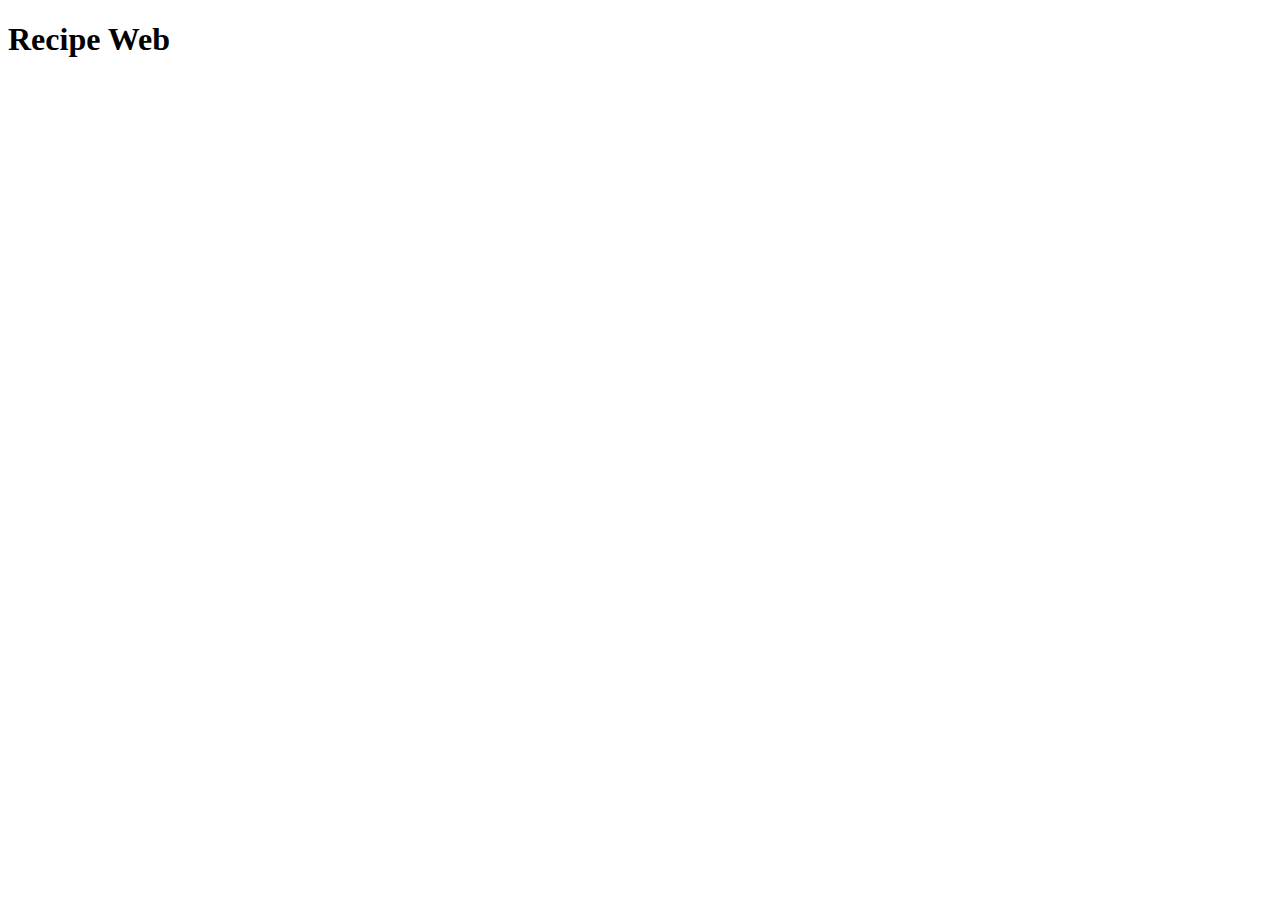
==== index.html @ 0f29df59 "add index and recipe directory" ====
<!DOCTYPE html>
<html lang="en">
<head>
    <meta charset="UTF-8">
    <meta name="viewport" content="width=device-width, initial-scale=1.0">
    <title>Recipes</title>
</head>
<body>
    <h1>Recipe Web</h1>
    
</body>
</html>
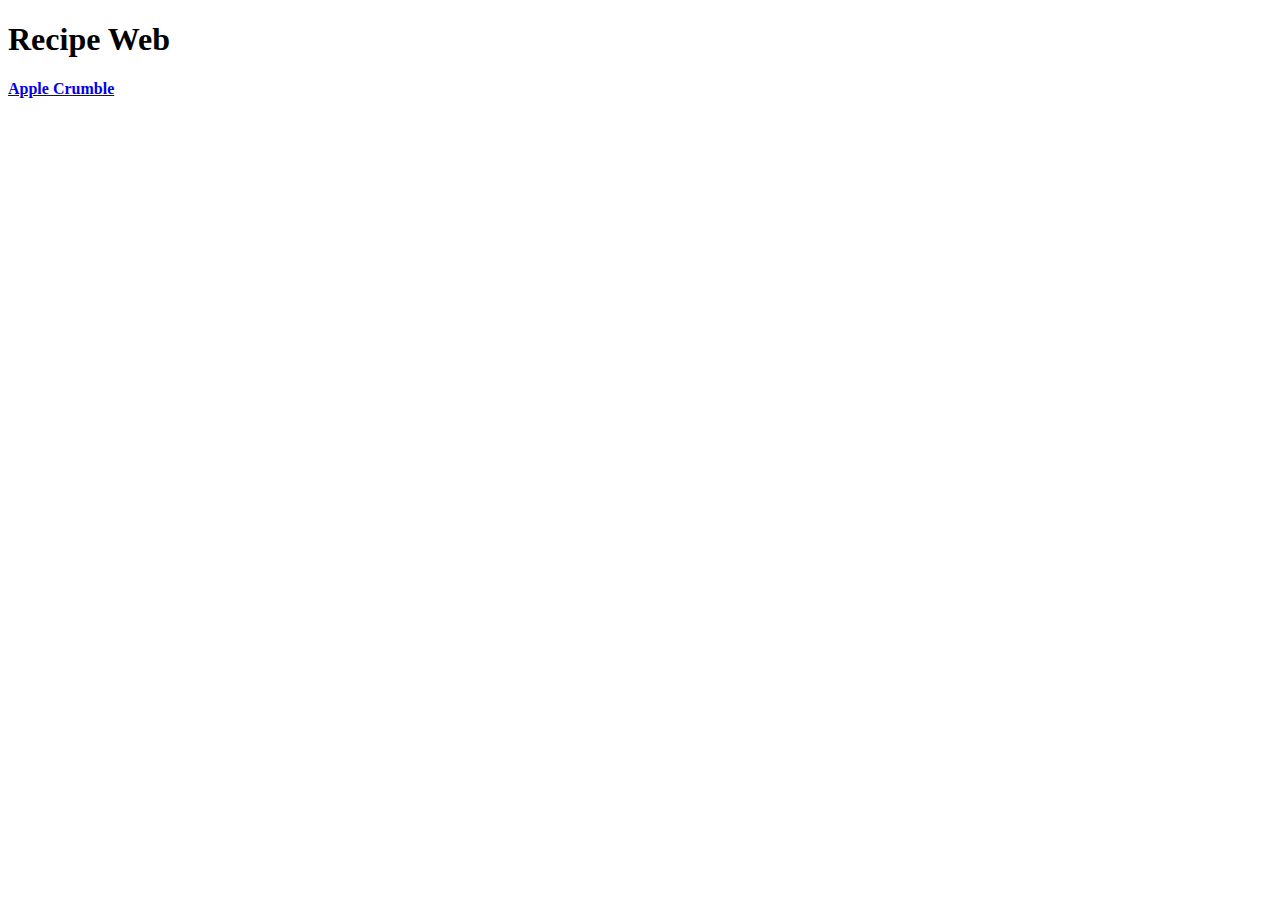
==== commit 04cab0c6: "index fixes" ====
--- a/index.html
+++ b/index.html
@@ -7,6 +7,7 @@
 </head>
 <body>
     <h1>Recipe Web</h1>
+    <a href="recipes/apple_crumble.html"><strong>Apple Crumble</strong></a>
     
 </body>
 </html>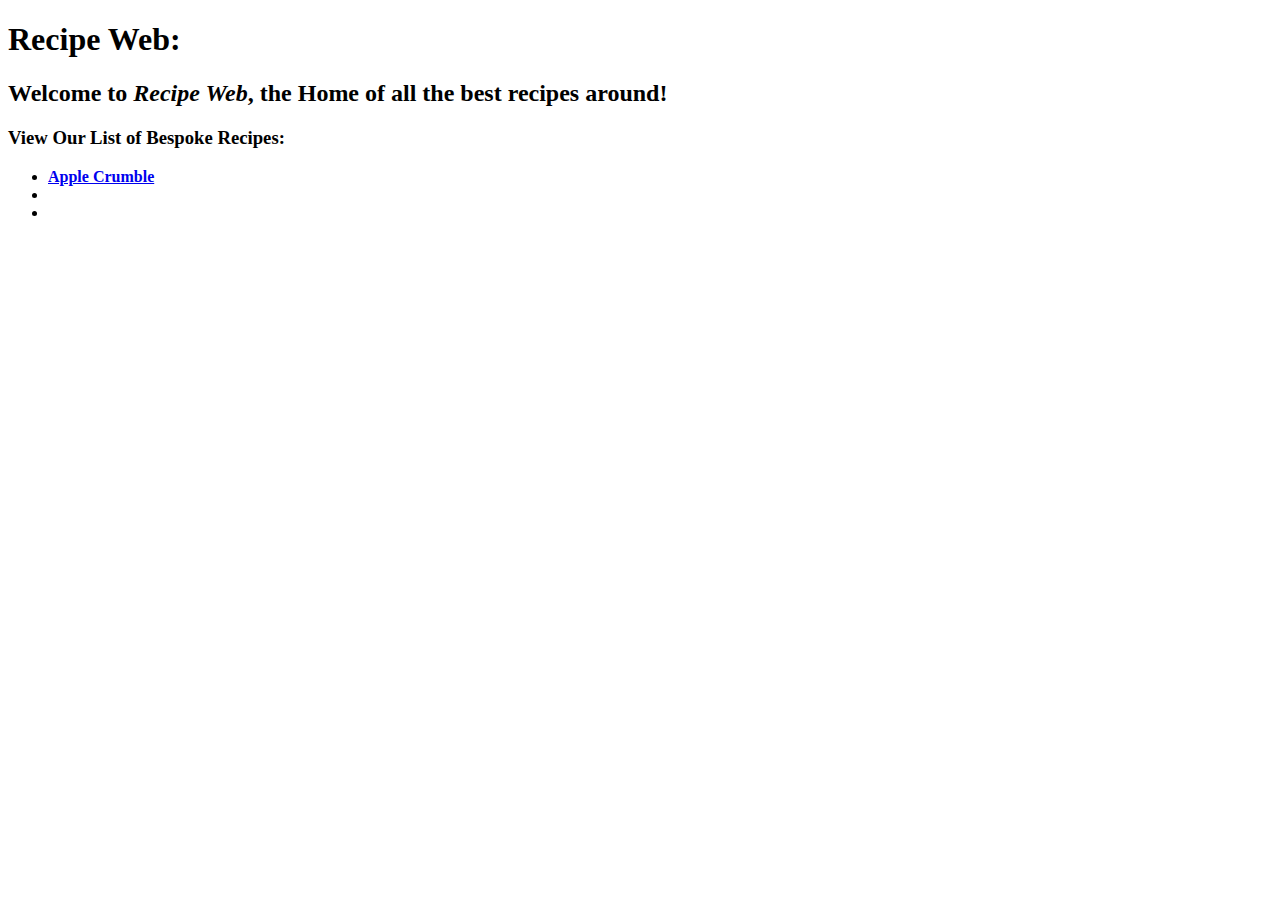
==== commit d856dc2b: "finished pizza page, adding images and descriptions" ====
--- a/index.html
+++ b/index.html
@@ -6,8 +6,14 @@
     <title>Recipes</title>
 </head>
 <body>
-    <h1>Recipe Web</h1>
-    <a href="recipes/apple_crumble.html"><strong>Apple Crumble</strong></a>
-    
+    <h1>Recipe Web:</h1>
+
+    <h2>Welcome to <strong><em>Recipe Web</em></strong>, the Home of all the best recipes around!</h2>
+    <H3>View Our List of Bespoke Recipes:</H3>
+    <ul>
+        <li><a href="recipes/apple_crumble.html"><strong>Apple Crumble</strong></a></li>
+        <li><a href=""><strong></strong></a></li>
+        <li><a href=""><strong></strong></a></li>
+    </ul>
 </body>
 </html>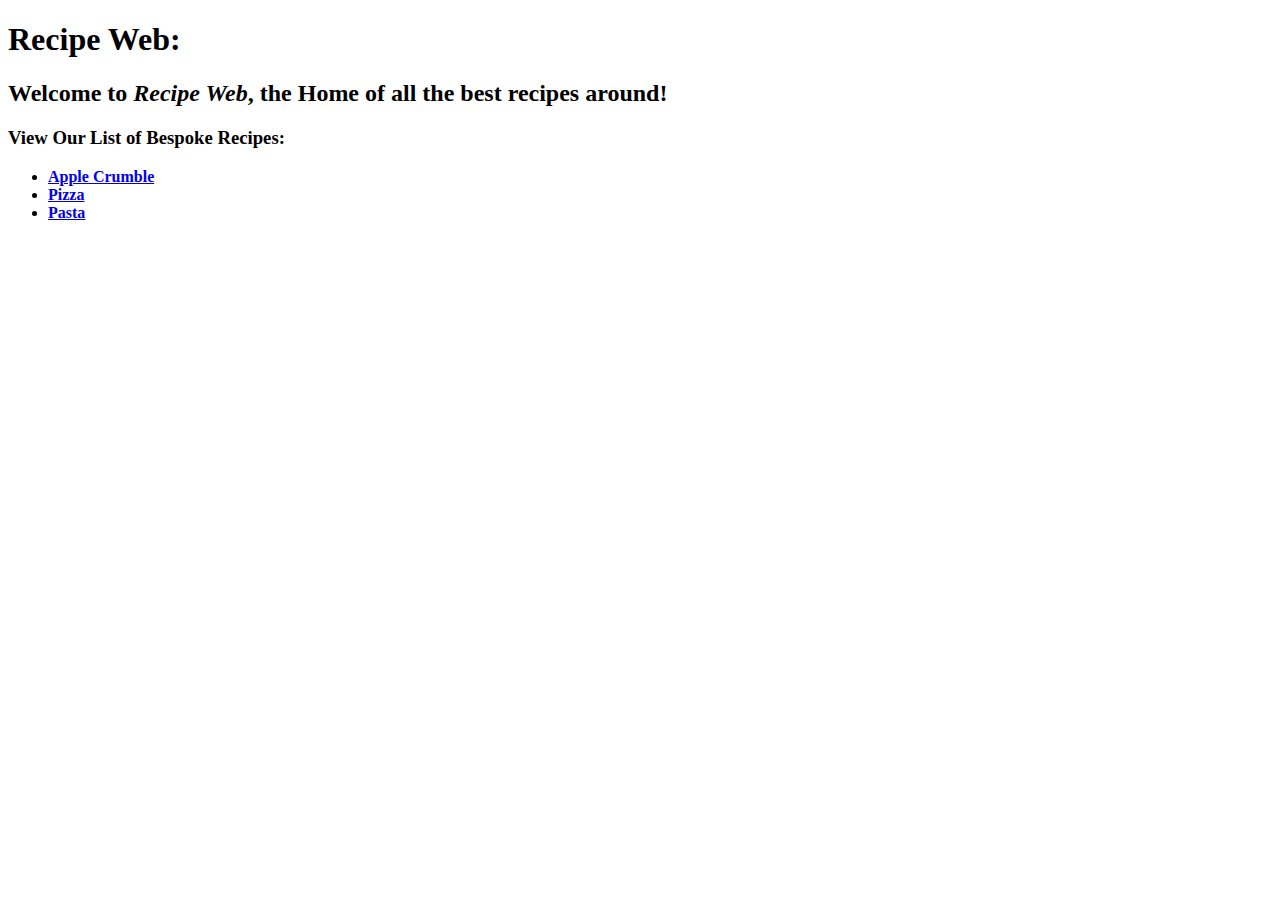
==== commit 817d42c6: "project finsiheed" ====
--- a/index.html
+++ b/index.html
@@ -12,8 +12,8 @@
     <H3>View Our List of Bespoke Recipes:</H3>
     <ul>
         <li><a href="recipes/apple_crumble.html"><strong>Apple Crumble</strong></a></li>
-        <li><a href=""><strong></strong></a></li>
-        <li><a href=""><strong></strong></a></li>
+        <li><a href="recipes/pizza.html"><strong>Pizza</strong></a></li>
+        <li><a href="recipes/pasta.html"><strong>Pasta</strong></a></li>
     </ul>
 </body>
 </html>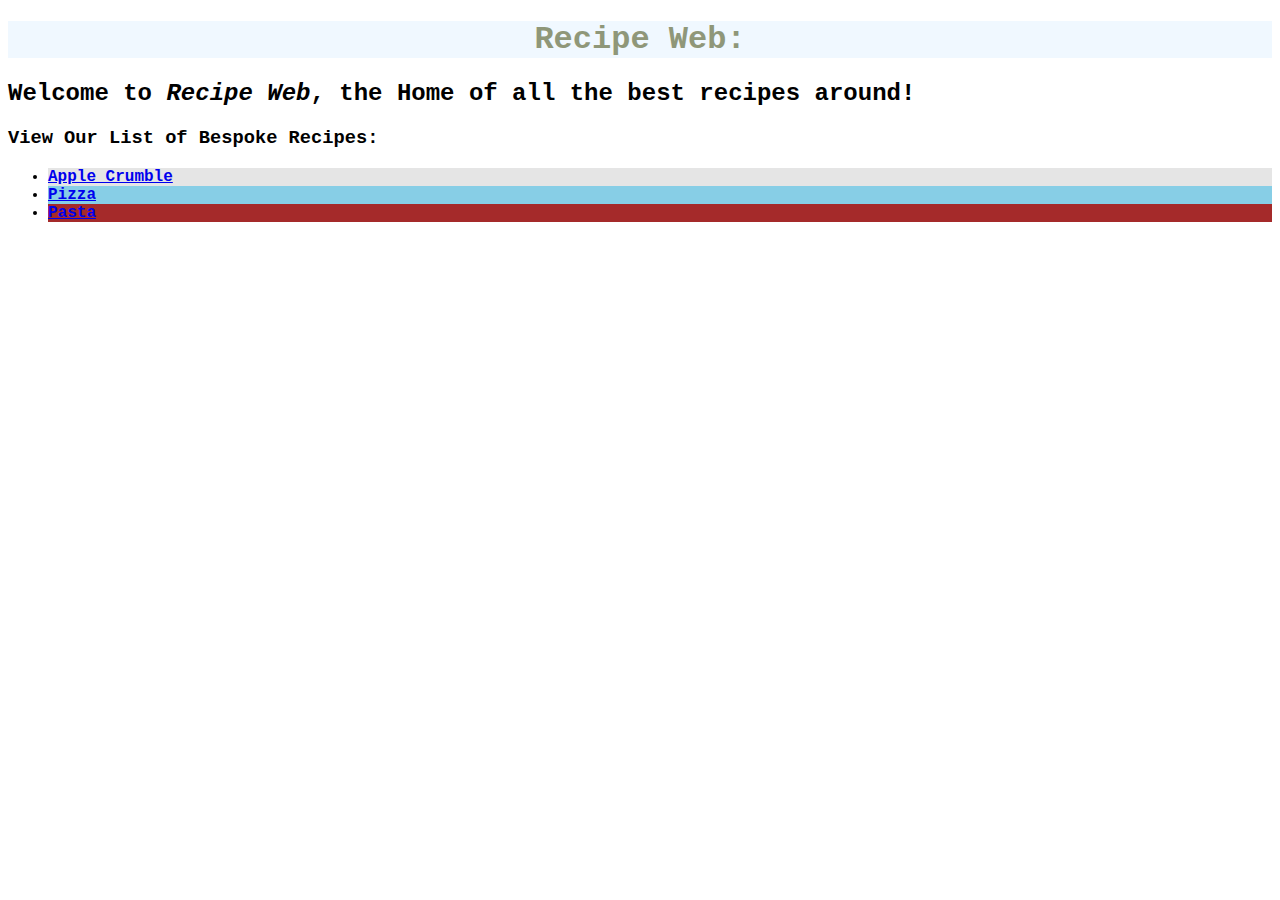
==== commit b0dc75e9: "added more style and fixed link" ====
--- a/index.html
+++ b/index.html
@@ -2,6 +2,7 @@
 <html lang="en">
 <head>
     <meta charset="UTF-8">
+    <link rel="stylesheet" href="./styles.css">
     <meta name="viewport" content="width=device-width, initial-scale=1.0">
     <title>Recipes</title>
 </head>
@@ -11,9 +12,9 @@
     <h2>Welcome to <strong><em>Recipe Web</em></strong>, the Home of all the best recipes around!</h2>
     <H3>View Our List of Bespoke Recipes:</H3>
     <ul>
-        <li><a href="recipes/apple_crumble.html"><strong>Apple Crumble</strong></a></li>
-        <li><a href="recipes/pizza.html"><strong>Pizza</strong></a></li>
-        <li><a href="recipes/pasta.html"><strong>Pasta</strong></a></li>
+        <li class="white"><a href="recipes/apple_crumble.html"><strong>Apple Crumble</strong></a></li>
+        <li class="blue"><a href="recipes/pizza.html"><strong>Pizza</strong></a></li>
+        <li class="pink"><a href="recipes/pasta.html"><strong>Pasta</strong></a></li>
     </ul>
 </body>
 </html>--- a/styles.css
+++ b/styles.css
@@ -0,0 +1,31 @@
+* {
+    font-family: courier;
+}
+
+h1 {
+    font-family: courier, sans-serif;
+    background-color: aliceblue;
+    color: rgb(143,151,121);
+    text-align: center;
+}
+
+h1#ac {
+    background-color: white;
+    color: green
+}
+
+ul li {
+    font-weight: bold;
+}
+
+.pink {
+    background-color: brown;
+}
+
+.white {
+    background-color: #e5e5e5;
+}
+
+.blue {
+    background-color: rgb(135,206,230);
+}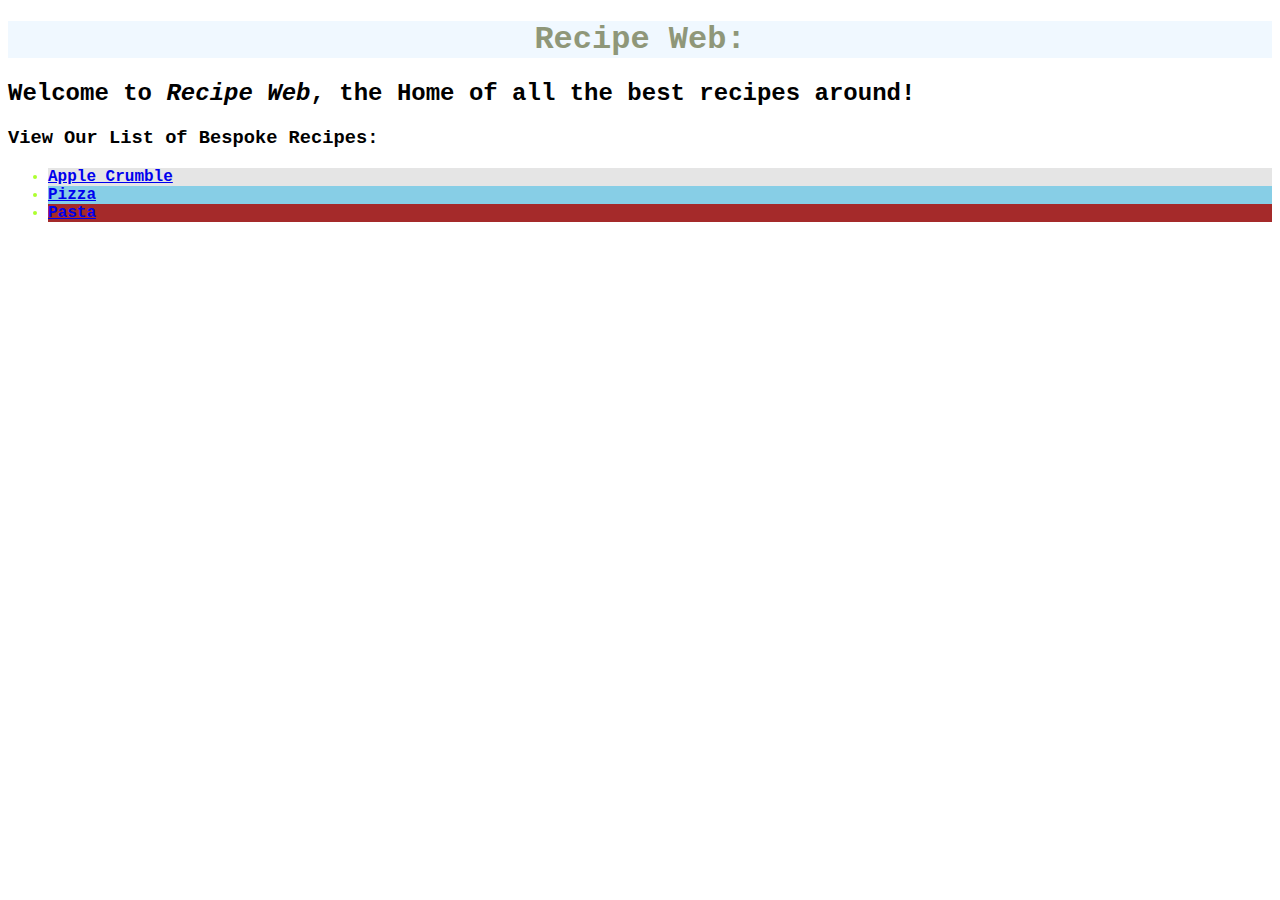
==== commit 5c35ee5c: "fully styled" ====
--- a/index.html
+++ b/index.html
@@ -11,7 +11,7 @@
 
     <h2>Welcome to <strong><em>Recipe Web</em></strong>, the Home of all the best recipes around!</h2>
     <H3>View Our List of Bespoke Recipes:</H3>
-    <ul>
+    <ul class="home">
         <li class="white"><a href="recipes/apple_crumble.html"><strong>Apple Crumble</strong></a></li>
         <li class="blue"><a href="recipes/pizza.html"><strong>Pizza</strong></a></li>
         <li class="pink"><a href="recipes/pasta.html"><strong>Pasta</strong></a></li>
--- a/styles.css
+++ b/styles.css
@@ -14,9 +14,22 @@
     color: green
 }
 
+ul.home {
+    color: greenyellow;
+}
+
 ul li {
-    font-weight: bold;
+    background-color: bisque;
 }
+
+.one {
+    background-color: azure;
+}
+
+.three {
+    color: red;
+}
+
 
 .pink {
     background-color: brown;
@@ -28,4 +41,26 @@
 
 .blue {
     background-color: rgb(135,206,230);
+}
+
+p.apples {
+    font-style: italic;
+    background-color: bisque;
+}
+
+.lapple {
+    font-weight: bold;
+    background-color: aquamarine;
+
+}
+
+.pizza {
+    color: red;
+    background-color: brown;
+}
+
+.what {
+    font-style: italic;
+    background-color: blueviolet;
+    color: blue;
 }